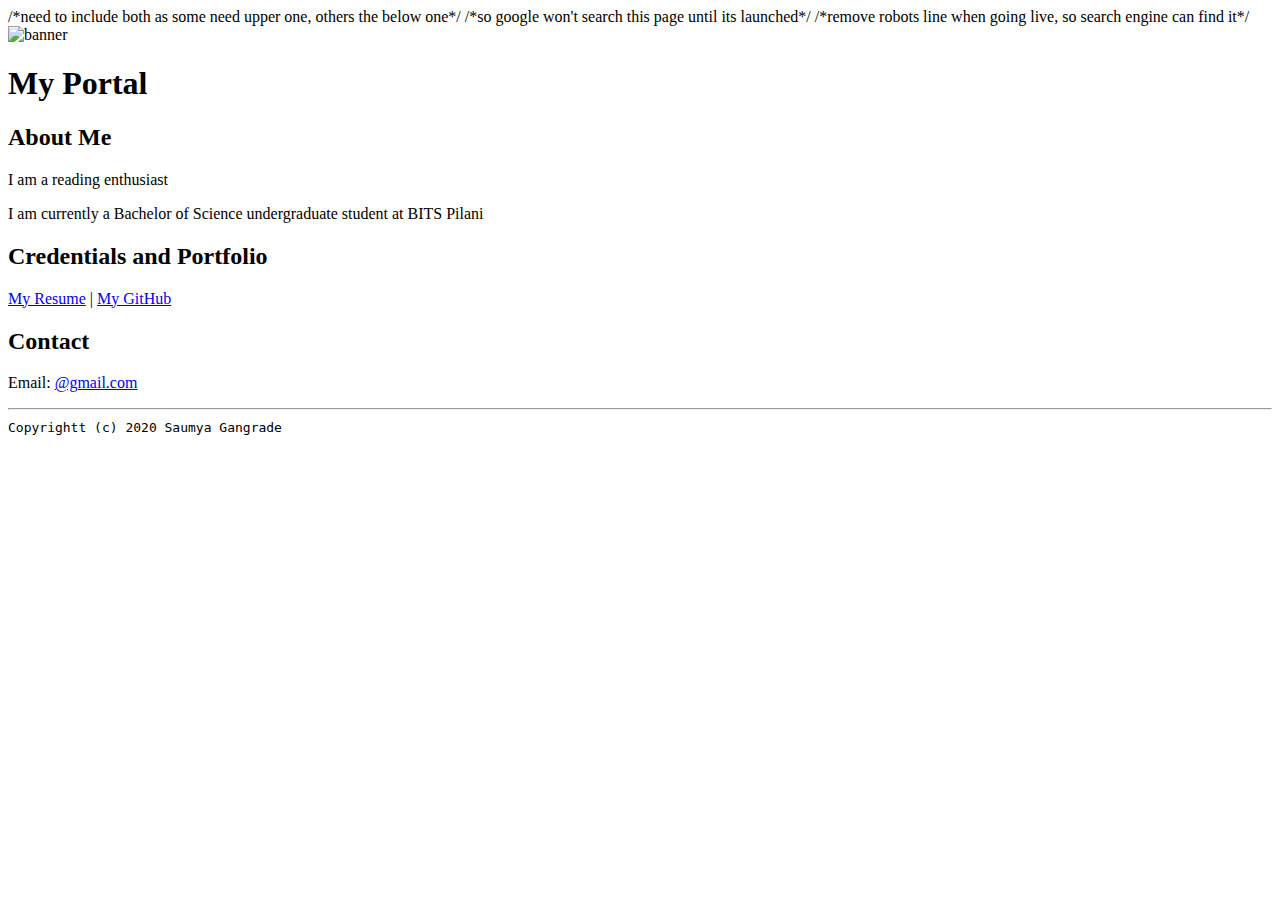
==== index.html @ 2192289c "Add files via upload" ====
<!doctype html>

<!-- this is a comment for human! -->

<html lang="en">

  <header>
    <title>My Portal</title>
    <link rel="stylesheet" href="css/master.css">
    <link rel="Faviconicon" href="favicon.ico" type="image/x-icon">
    <link rel="shortcut" href="favicon.ico" type="image/x-icon">/*need to include both as some need upper one, others the below one*/
    <meta name="viewport" content="width=device-width, initial-scale=1, shrink-to-fit=no">
    <meta name="name" content="My portal">
    <meta name="robots" content="noindex,nofollow">/*so google won't search this page until its launched*/
    /*remove robots line when going live, so search engine can find it*/
  </header>


  <body>
    <img src="images/banner.jpg"width = "75%" alt = "banner">
    <h1>My Portal</h1>
    <h2>About Me</h2>
    <p>I am a reading enthusiast</p>
    <p>I am currently a Bachelor of Science undergraduate student at BITS Pilani</p>
    <h2>Credentials and Portfolio</h2>

    <p><a href = "resume.html" target="_blank">My Resume</a> | <a href = "https://github.com/Saumya8" target="_blank">My GitHub</a></p>
    <h2>Contact</h2>

    <p>Email: <a href="mailto:@gmail.com" target="_blank">@gmail.com</a></p>
  </body>

  <footer>
    <hr>
    <code>Copyrightt (c) 2020 Saumya Gangrade</code>
  </hr>
  </footer>

</html>
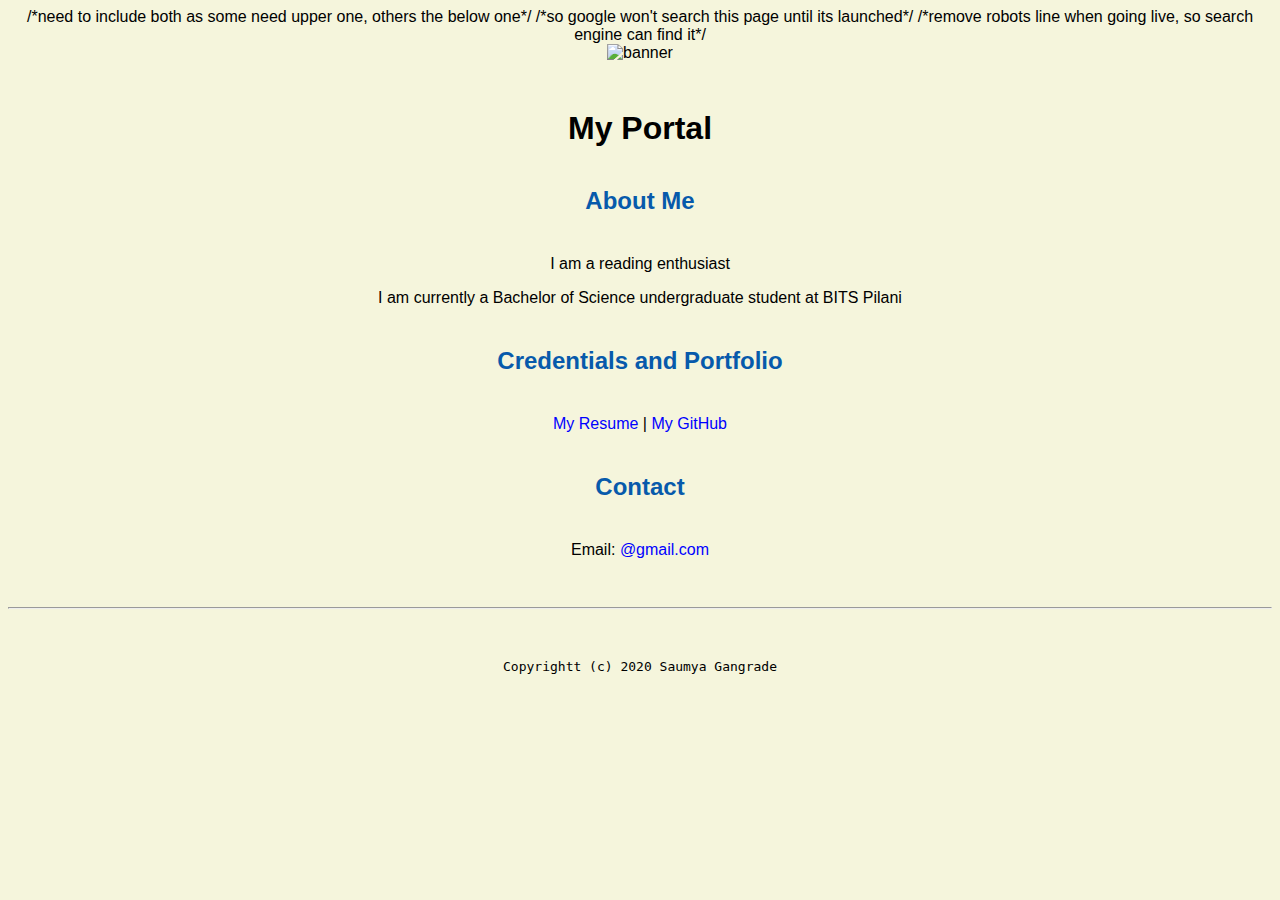
==== commit 577be2b4: "Update index.html" ====
--- a/index.html
+++ b/index.html
@@ -11,7 +11,8 @@
     <link rel="shortcut" href="favicon.ico" type="image/x-icon">/*need to include both as some need upper one, others the below one*/
     <meta name="viewport" content="width=device-width, initial-scale=1, shrink-to-fit=no">
     <meta name="name" content="My portal">
-    <meta name="robots" content="noindex,nofollow">/*so google won't search this page until its launched*/
+    <meta name="robots" content="noindex,nofollow">
+    /*so google won't search this page until its launched*/
     /*remove robots line when going live, so search engine can find it*/
   </header>
 
--- a/css/master.css
+++ b/css/master.css
@@ -0,0 +1,63 @@
+/* Cascading stylesheet for the website */
+
+/* Text inside these asterisks and slashes are comments for human */
+
+  a { /*hyperlink*/
+    color: blue;/* set the text color to blue here */
+    text-decoration: none; /* This means we do not want hyperlinks to be underlined */
+  }
+
+  a:hover { /*when mouse is hovered over it, won't work on mobile as they don't have mouse*/
+    color: red;/* set the text color to red here */
+    text-decoration: none; /* This means we do not want hyperlinks to be underlined */
+  }
+
+  body {
+    background-color: beige;/* set the background color here */
+    color: black;/* set the text color to black here */
+    font-family: Arial, Helvetica, sans-serif;/* set the font here */
+    text-align: center;/* set the text alignment here */
+   }
+
+  footer {
+    margin-top: 2rem;
+    margin-bottom: 2rem;
+  }
+
+  h1 {
+    margin-bottom: 0.5rem;
+    margin-top: 3rem;
+   }
+
+  h2 {
+    color: #075AAB;/* set the text color of to #075AAB here */
+    /* set both the bottom margin and top margin to 2.5rem here */
+    margin-top: 2.5rem;
+    margin-bottom: 2.5rem;
+   }
+
+  h3 {
+    margin-bottom: 0;
+    margin-top: 2rem;
+  }
+
+  h4 {
+    margin-bottom: 1rem;
+    margin-top: 0.5rem;
+  }
+
+  h5 {
+    margin-top: 0.5rem;
+  }
+
+  hr {
+    margin-bottom: 3rem;
+    margin-top: 3rem;
+  }
+
+  /* this controls how the bullet points in the resume page looks */
+  ul {
+    display: table;
+    margin: 0 auto;
+    text-align: left;
+  }
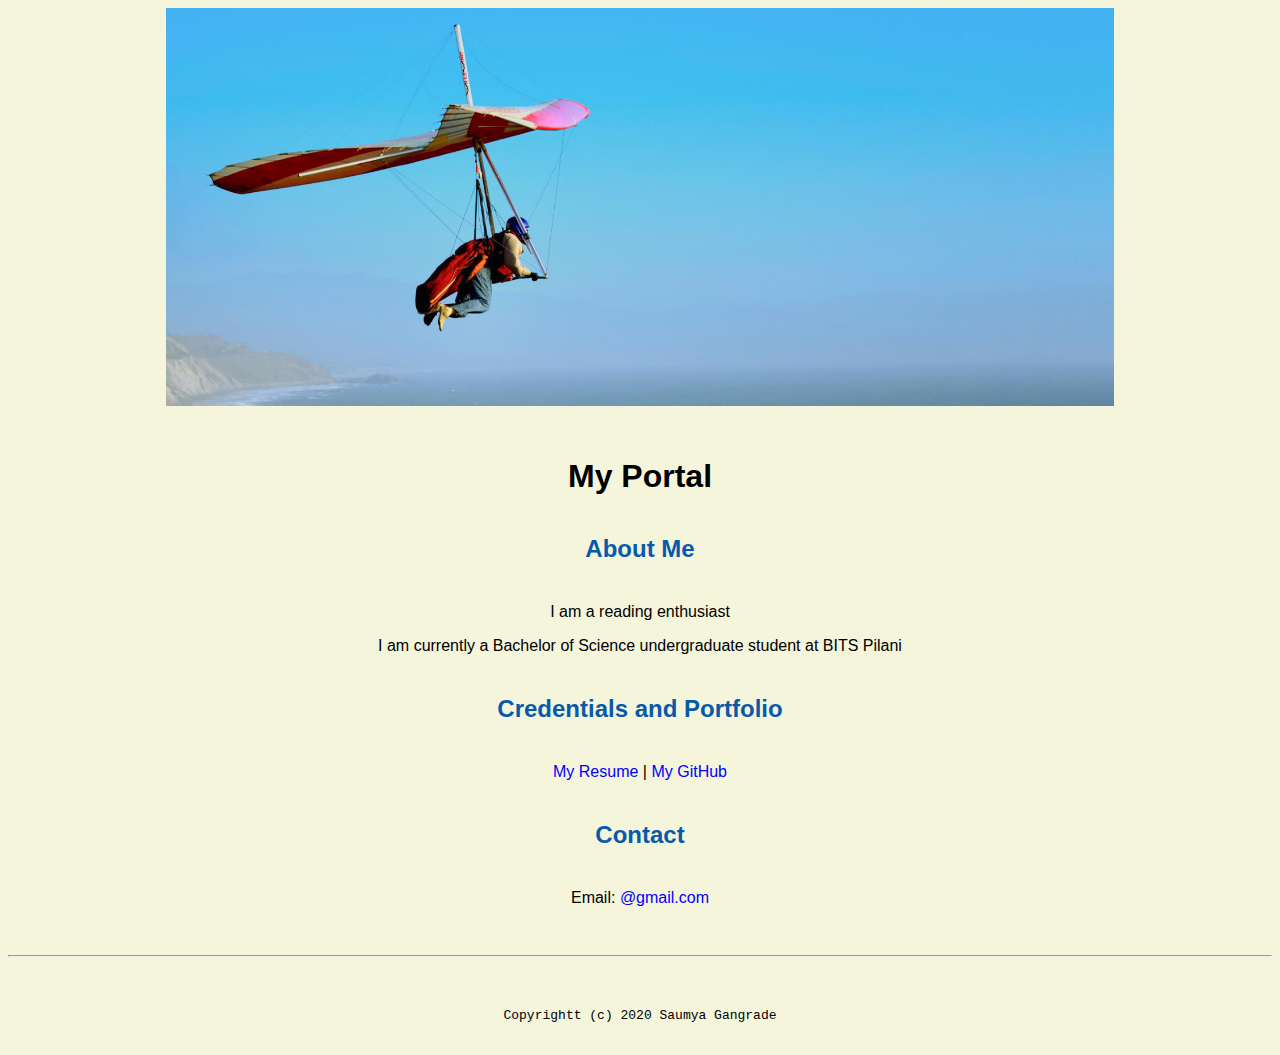
==== commit 84092da1: "Update index.html" ====
--- a/index.html
+++ b/index.html
@@ -8,17 +8,18 @@
     <title>My Portal</title>
     <link rel="stylesheet" href="css/master.css">
     <link rel="Faviconicon" href="favicon.ico" type="image/x-icon">
-    <link rel="shortcut" href="favicon.ico" type="image/x-icon">/*need to include both as some need upper one, others the below one*/
+    <link rel="shortcut" href="favicon.ico" type="image/x-icon">
+    <!--need to include both of the above lines as some need upper one, others the below one-->
     <meta name="viewport" content="width=device-width, initial-scale=1, shrink-to-fit=no">
     <meta name="name" content="My portal">
     <meta name="robots" content="noindex,nofollow">
-    /*so google won't search this page until its launched*/
-    /*remove robots line when going live, so search engine can find it*/
+    <!--so google won't search this page until its launched-->
+    <!--remove robots line when going live, so search engine can find it-->
   </header>
 
 
   <body>
-    <img src="images/banner.jpg"width = "75%" alt = "banner">
+    <img src="image/banner.jpg"width = "75%" alt = "banner">
     <h1>My Portal</h1>
     <h2>About Me</h2>
     <p>I am a reading enthusiast</p>
